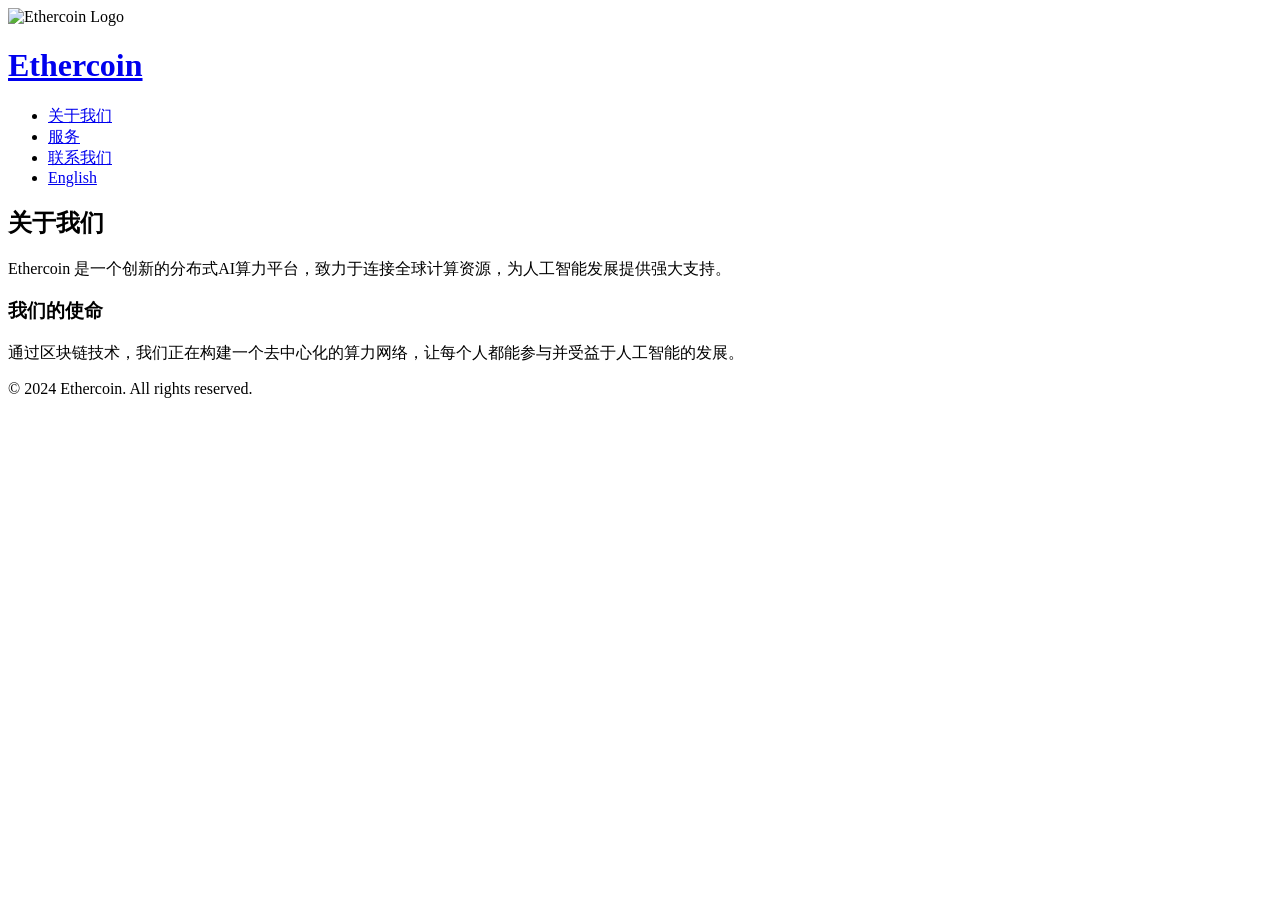
==== about.html @ 80cb142c "Add files via upload" ====
<!DOCTYPE html>
<html lang="zh-CN">
<head>
    <meta charset="UTF-8">
    <meta name="viewport" content="width=device-width, initial-scale=1.0">
    <title>关于我们 - Ethercoin</title>
    <link rel="stylesheet" href="css/style.css">
</head>
<body>
    <header>
        <div class="container">
            <img src="images/Ethercoin_LOGO.png" alt="Ethercoin Logo" class="header-logo">
            <h1><a href="/">Ethercoin</a></h1>
            <nav>
                <ul>
                    <li><a href="/about">关于我们</a></li>
                    <li><a href="/services">服务</a></li>
                    <li><a href="/contact">联系我们</a></li>
                    <li><a href="#" class="lang-switch" data-lang="en">English</a></li>
                </ul>
            </nav>
        </div>
    </header>

    <main>
        <section class="content-section">
            <div class="container">
                <h2>关于我们</h2>
                <p>Ethercoin 是一个创新的分布式AI算力平台，致力于连接全球计算资源，为人工智能发展提供强大支持。</p>
                
                <h3>我们的使命</h3>
                <p>通过区块链技术，我们正在构建一个去中心化的算力网络，让每个人都能参与并受益于人工智能的发展。</p>

            </div>
        </section>
    </main>

    <footer>
        <div class="container">
            <p>&copy; 2024 Ethercoin. All rights reserved.</p>
        </div>
    </footer>

    <script src="js/main.js"></script>
</body>
</html>
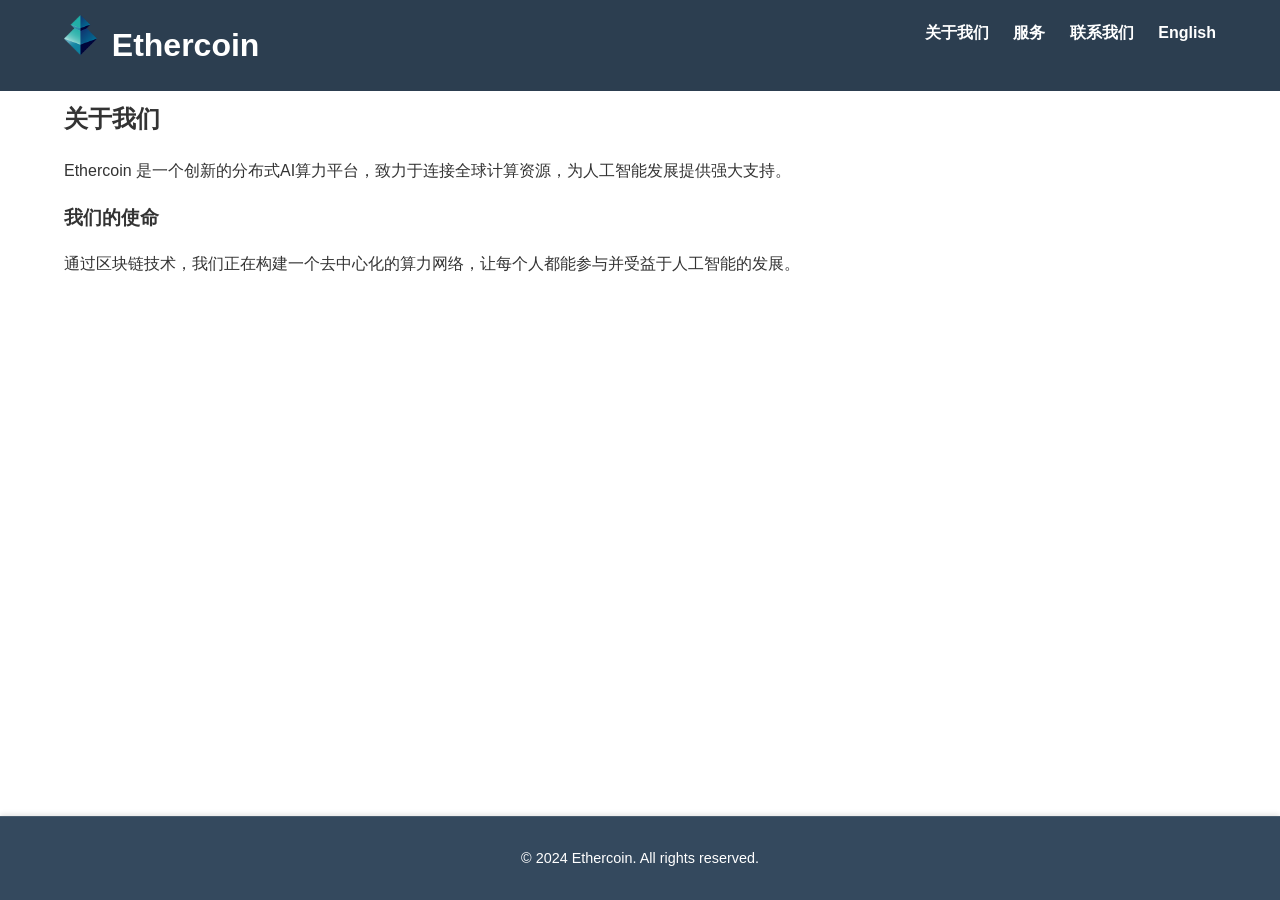
==== commit e017f0d1: "Add files via upload" ====
--- a/about.html
+++ b/about.html
@@ -10,13 +10,13 @@
     <header>
         <div class="container">
             <img src="images/Ethercoin_LOGO.png" alt="Ethercoin Logo" class="header-logo">
-            <h1><a href="/">Ethercoin</a></h1>
+            <h1><a href="index.html">Ethercoin</a></h1>
             <nav>
                 <ul>
-                    <li><a href="/about">关于我们</a></li>
-                    <li><a href="/services">服务</a></li>
-                    <li><a href="/contact">联系我们</a></li>
-                    <li><a href="#" class="lang-switch" data-lang="en">English</a></li>
+                    <li><a href="about.html">关于我们</a></li>
+                    <li><a href="services.html">服务</a></li>
+                    <li><a href="contact.html">联系我们</a></li>
+                    <li><a href="index-en.html" class="lang-switch">English</a></li>
                 </ul>
             </nav>
         </div>
--- a/css/style.css
+++ b/css/style.css
@@ -0,0 +1,223 @@
+/* 基础样式 */
+body {
+    font-family: 'Segoe UI', Tahoma, Geneva, Verdana, sans-serif;
+    margin: 0;
+    padding: 0;
+    line-height: 1.6;
+    color: #333;
+}
+
+.container {
+    width: 90%;
+    max-width: 1200px;
+    margin: 0 auto;
+}
+
+/* 头部样式 */
+header {
+    background: #2c3e50;
+    color: #fff;
+    padding: 20px 0;
+    position: fixed;
+    width: 100%;
+    top: 0;
+    z-index: 1000;
+    transition: all 0.3s ease;
+}
+
+.header-logo {
+    float: left;
+    height: 40px;
+    margin-right: 15px;
+    margin-top: -5px;
+}
+
+header.scrolled {
+    padding: 10px 0;
+    box-shadow: 0 2px 5px rgba(0,0,0,0.1);
+}
+
+header h1 {
+    margin: 0;
+    float: left;
+}
+
+header h1 a {
+    color: inherit;
+    text-decoration: none;
+    transition: opacity 0.3s ease;
+}
+
+header h1 a:hover {
+    opacity: 0.8;
+}
+
+nav {
+    float: right;
+}
+
+nav ul {
+    margin: 0;
+    padding: 0;
+    list-style: none;
+}
+
+nav ul li {
+    display: inline-block;
+    margin-left: 20px;
+}
+
+nav ul li a {
+    color: #fff;
+    text-decoration: none;
+    font-weight: bold;
+}
+
+/* 英雄区域 */
+.hero {
+    background: #3498db;
+    color: #fff;
+    padding: 100px 0;
+    text-align: center;
+}
+
+.hero h2 {
+    font-size: 2.5em;
+    margin-bottom: 20px;
+}
+
+.hero p {
+    font-size: 1.2em;
+    margin-bottom: 40px;
+}
+
+.cta-button {
+    background: #e67e22;
+    color: #fff;
+    padding: 15px 30px;
+    border-radius: 5px;
+    text-decoration: none;
+    font-weight: bold;
+    transition: background 0.3s ease;
+}
+
+.cta-button:hover {
+    background: #d35400;
+}
+
+/* 内容区域样式 */
+.content-section {
+    padding: 80px 0;
+}
+
+.team-grid {
+    display: grid;
+    grid-template-columns: repeat(auto-fit, minmax(250px, 1fr));
+    gap: 30px;
+    margin-top: 30px;
+}
+
+.team-member {
+    background: #fff;
+    padding: 20px;
+    border-radius: 5px;
+    box-shadow: 0 2px 5px rgba(0,0,0,0.1);
+    color: #333;
+}
+
+.service-list {
+    display: grid;
+    grid-template-columns: repeat(auto-fit, minmax(300px, 1fr));
+    gap: 30px;
+    margin-top: 40px;
+}
+
+.service-item {
+    background: #fff;
+    padding: 25px;
+    border-radius: 5px;
+    box-shadow: 0 2px 5px rgba(0,0,0,0.1);
+    color: #333;
+}
+
+.contact-info {
+    display: grid;
+    grid-template-columns: repeat(auto-fit, minmax(200px, 1fr));
+    gap: 30px;
+    margin: 40px 0;
+}
+
+.contact-method {
+    background: #fff;
+    padding: 20px;
+    border-radius: 5px;
+    box-shadow: 0 2px 5px rgba(0,0,0,0.1);
+    color: #333;
+}
+
+.contact-form {
+    max-width: 600px;
+    margin: 40px auto 0;
+}
+
+.form-group {
+    margin-bottom: 20px;
+}
+
+.form-group label {
+    display: block;
+    margin-bottom: 5px;
+    color: #333;
+}
+
+.form-group input,
+.form-group textarea {
+    width: 100%;
+    padding: 10px;
+    border: 1px solid #ddd;
+    border-radius: 4px;
+}
+
+/* 页脚样式 */
+html, body {
+    height: 100%;
+    min-height: 100vh;
+}
+
+body {
+    display: flex;
+    flex-direction: column;
+}
+
+main {
+    flex: 1;
+    min-height: calc(100vh - 200px); /* 确保内容区域最小高度 */
+}
+
+footer {
+    background: #34495e;
+    color: #fff;
+    text-align: center;
+    padding: 30px 0;
+    margin-top: auto;
+    width: 100%;
+    border-top: 1px solid rgba(255,255,255,0.1);
+    box-shadow: 0 -2px 5px rgba(0,0,0,0.1);
+}
+
+@media (max-width: 768px) {
+    footer {
+        padding: 20px 0;
+    }
+}
+
+footer .container {
+    max-width: 1200px;
+    margin: 0 auto;
+    padding: 0 20px;
+}
+
+footer p {
+    margin: 0;
+    font-size: 0.9em;
+}
